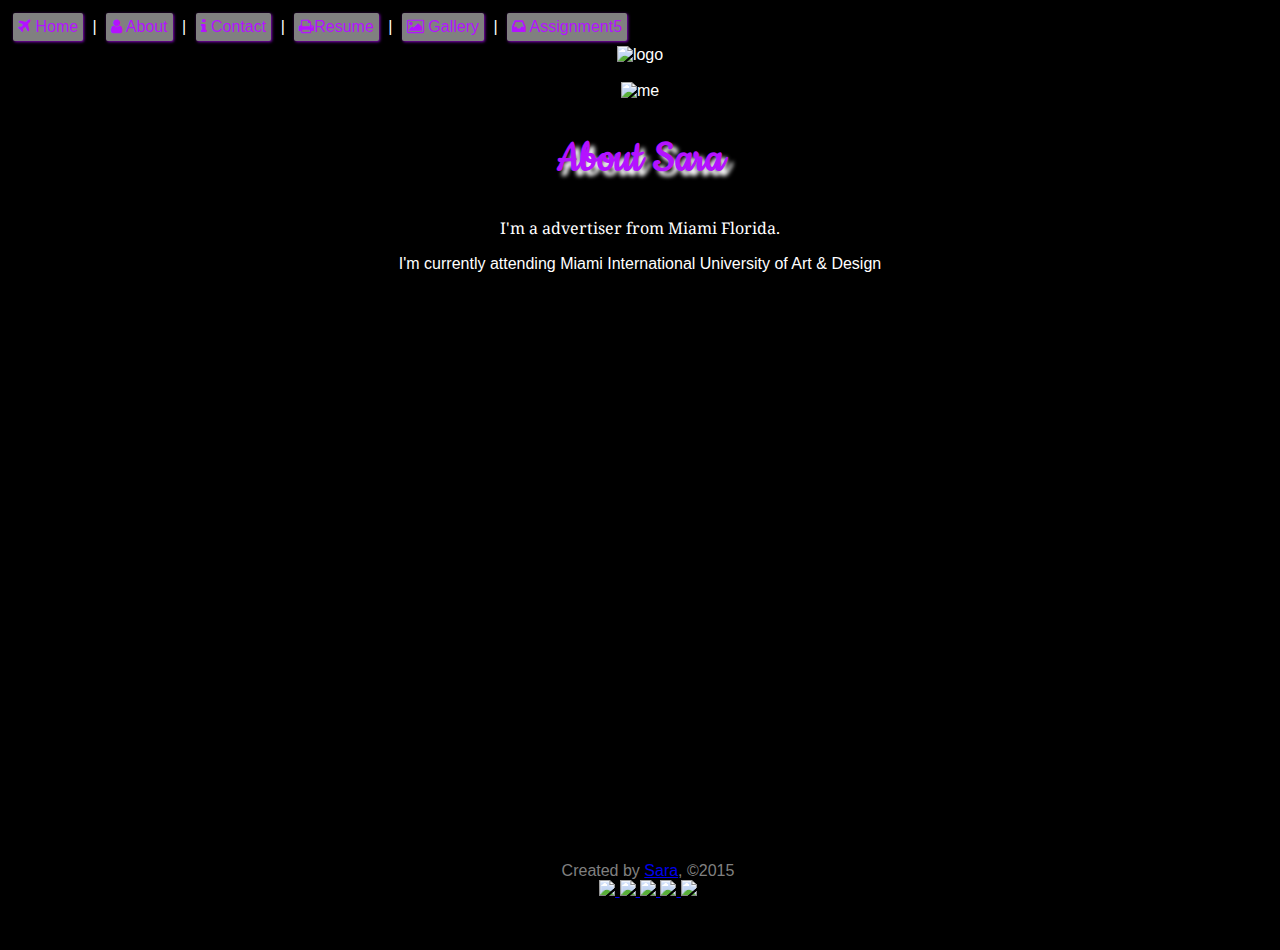
==== about.html @ 31f9b1ff "Update about.html" ====
<!doctype html>
<html>
<head>
<title> About Sara </title>
<link href="style.css" rel="stylesheet"> 
<link href="[data-uri]" rel="icon" type="image/x-icon" />
<link rel="stylesheet" href="//maxcdn.bootstrapcdn.com/font-awesome/4.3.0/css/font-awesome.min.css">
  <link href='http://fonts.googleapis.com/css?family=Cookie' rel='stylesheet' type='text/css'>
  <link href='http://fonts.googleapis.com/css?family=Pacifico' rel='stylesheet' type='text/css'>
  <link href='http://fonts.googleapis.com/css?family=Droid+Serif' rel='stylesheet' type='text/css'>
</head>

<body>


<nav>
<a href="index.html"><i class="fa fa-plane"></i> Home</a> | <a href="about.html" class="menu-selected"><i class="fa fa-user"></i> About</a> 
| <a href="contact.html"><i class="fa fa-info"></i> Contact</a> | <a href="resume.html"><i class="fa fa-print"></i>Resume</a> |
<a href="gallery.html"><i class="fa fa-picture-o"></i> Gallery</a> | <a href="assignment5.html"><i class="fa fa-inbox"></i> Assignment5</a> 
</nav>


<section>
  <center>
  <img src="https://www.imageupload.co.uk/images/2015/05/06/logo.gif"  alt="logo" width="350">
  </center>
</section>
    <br>
<section>
  <center>

  <img src="https://www.imageupload.co.uk/images/2015/05/06/222.jpg"  alt="me" width="550">
  </center>
</section>

<section>
   <center>
<h1>About Sara</h1>
<p>I'm a advertiser from Miami Florida.</p>
<div>I'm currently attending Miami International University of Art & Design</div>
 </center>
</section>

<iframe width="560" height="315" src="https://www.youtube.com/embed/0AwJSBxz9Vs" frameborder="0" allowfullscreen></iframe>
<section id="greeting">

</section>




<footer>
Created by <a href="http://saragkosta.github.io/saragkosta/"> Sara</a>, ©2015
<br>
<a href="http://www.twitter.com">
  <img src="https://cdn3.iconfinder.com/data/icons/free-social-icons/67/twitter_circle_gray-20.png">
</a>
<a href="http://www.facebook.com">
  <img src="https://cdn3.iconfinder.com/data/icons/free-social-icons/67/facebook_circle_gray-20.png">
</a>
<a href="http://www.youtube.com">
  <img src="https://cdn3.iconfinder.com/data/icons/free-social-icons/67/youtube_circle_gray-20.png">
</a>
<a href="http://www.linkedin.com">
  <img src="https://cdn3.iconfinder.com/data/icons/free-social-icons/67/linkedin_circle_gray-20.png">
</a>
<a href="http://www.instagram.com">
  <img src="https://cdn3.iconfinder.com/data/icons/free-social-icons/67/instagram_circle_gray-20.png">
</a>

</footer>



</body>
</html>
---- style.css ----
body {
      font-family: 'Open Sans', sans-serif;
      background-color: #000000;
      color: #ffffff;
    }
    
    h1 {
      color:#b412ff;
      font-family: 'Cookie', cursive;
      font-size: 48px;
      text-shadow: 5px 5px 4px #ffffff;
    }
    
    h2 {
      font-size:24px;
    }
    
    p {
      font-family: 'Droid Serif', serif;
    }
    
    nav a:hover{
background-color: #ffffff;
}
    
    #greeting {
      color: #fff;
      background-image: url(https://www.imageupload.co.uk/images/2015/05/06/Untitledl-3.jpg);
      background-size: cover;
      height: 350px;
    }
    footer {
text-align: center;
background: black;
color: Gray;
position:fixed;
bottom:0;
width:100%;
height:38px;
}

nav a {
text-decoration: none;
color: #b412ff;
background-color: Gray;
border-radius: 2px;
box-shadow: 1px 1px 3px #8507bf;
margin: 5px;
padding: 5px;
display: inline-block;
transition: 1s all;
}

  table {
    width: 600px;
    border: 1px solid #fff;
    background-color: #000;
    margin: 20px;
  }
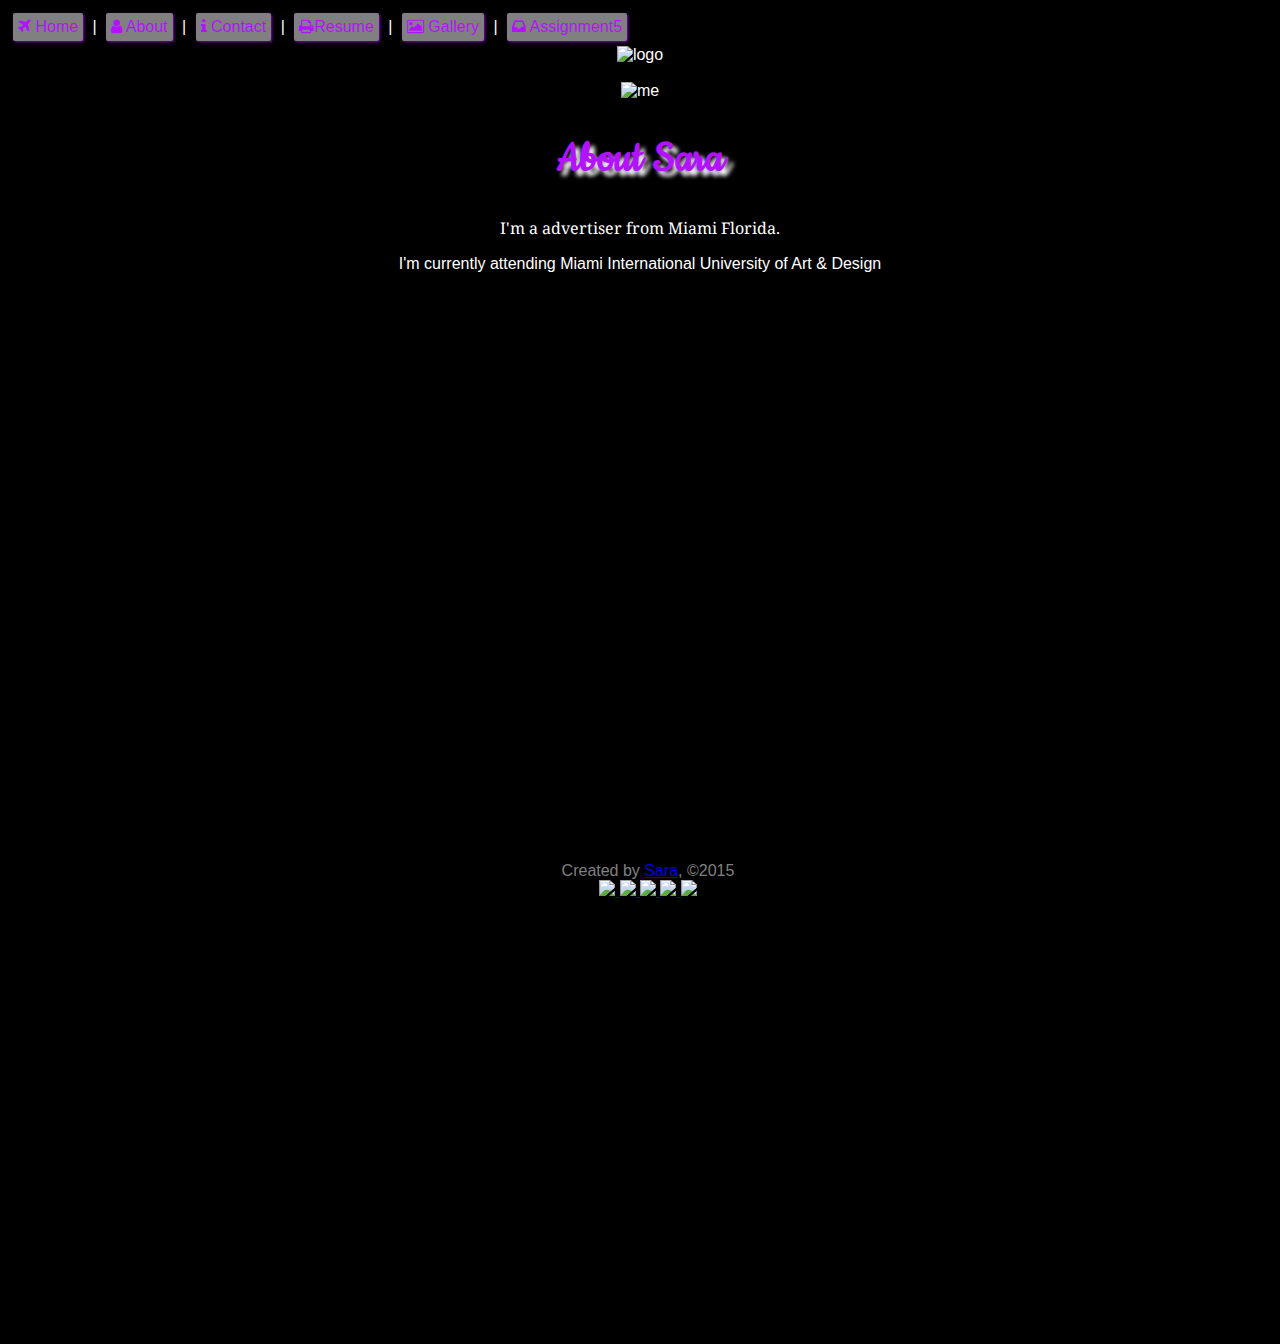
==== commit 8ff1d415: "Update about.html" ====
--- a/about.html
+++ b/about.html
@@ -38,7 +38,7 @@
 <h1>About Sara</h1>
 <p>I'm a advertiser from Miami Florida.</p>
 <div>I'm currently attending Miami International University of Art & Design</div>
- </center>
+
 </section>
 
 <iframe width="560" height="315" src="https://www.youtube.com/embed/0AwJSBxz9Vs" frameborder="0" allowfullscreen></iframe>
@@ -46,8 +46,9 @@
 
 </section>
 
+<iframe src="http://snapwidget.com/in/?h=YWltaWFtaXxpbnwxMjV8M3wzfDAwMDAwMHxub3w1fGZhZGVJbnxvblN0YXJ0fG5vfG5v&ve=100615" title="Instagram Widget" class="snapwidget-widget" allowTransparency="true" frameborder="0" scrolling="no" style="border:none; overflow:hidden; width:390px; height:390px"></iframe>
 
-
+ </center>
 
 <footer>
 Created by <a href="http://saragkosta.github.io/saragkosta/"> Sara</a>, ©2015
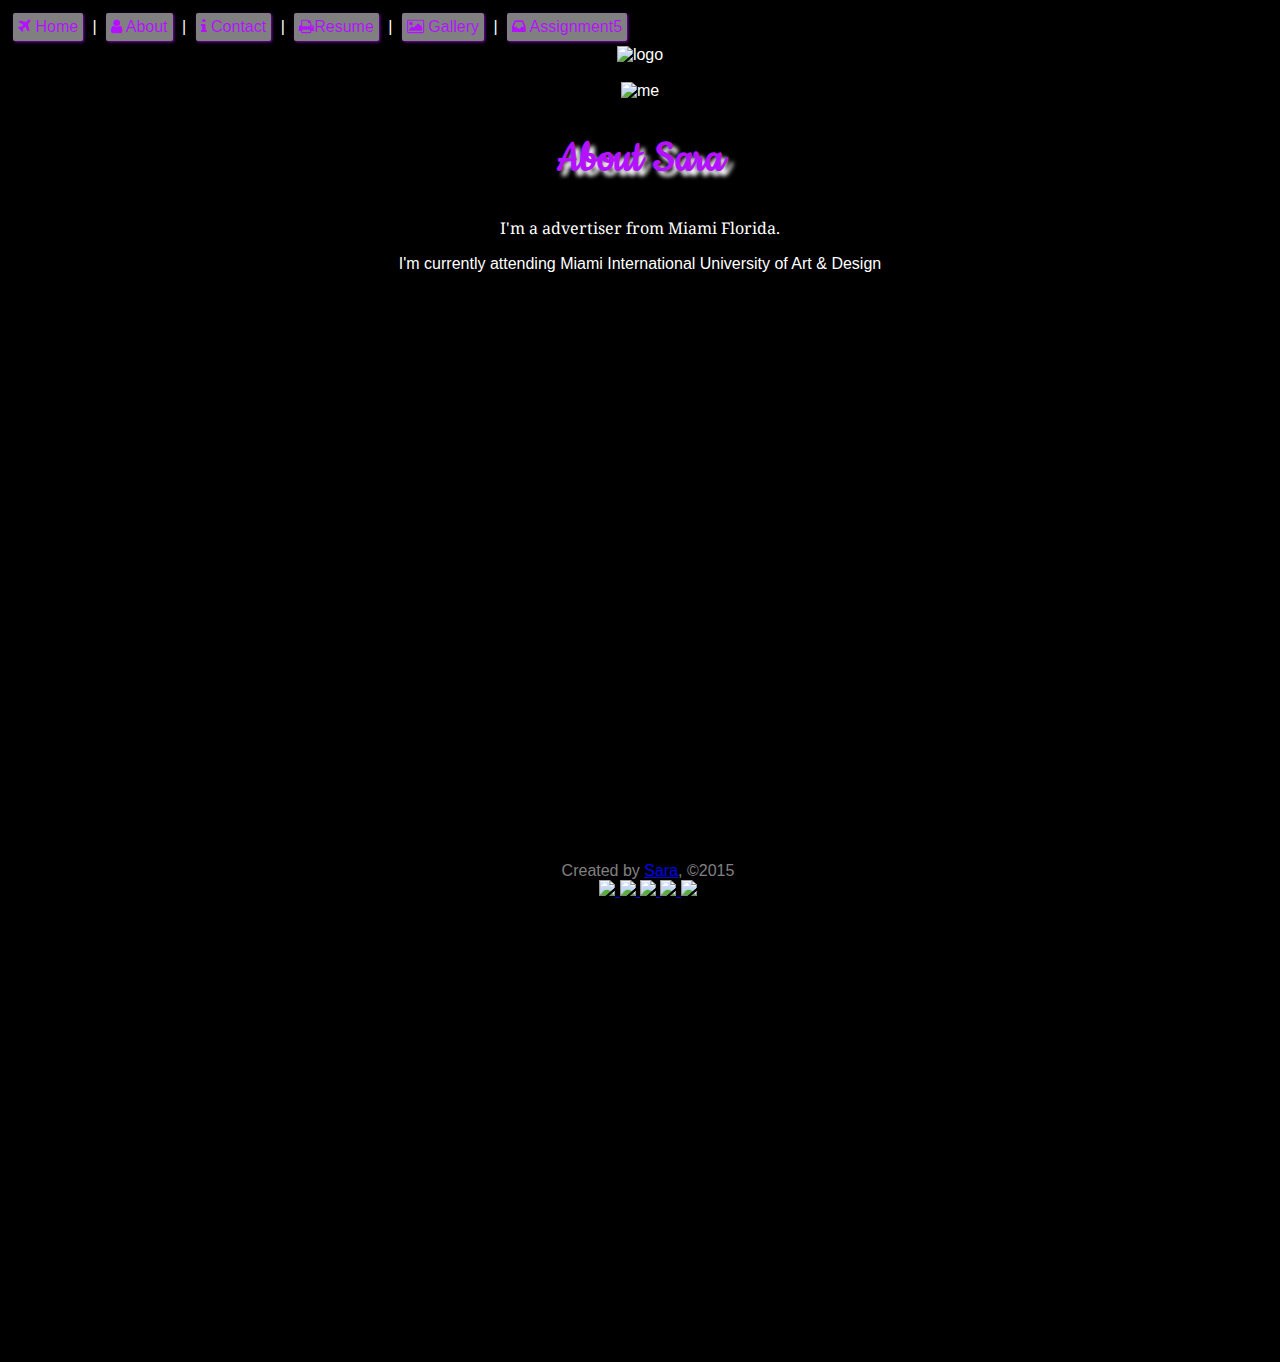
==== commit 78cfb669: "Update about.html" ====
--- a/about.html
+++ b/about.html
@@ -11,7 +11,22 @@
 </head>
 
 <body>
-
+<script>window.twttr = (function(d, s, id) {
+  var js, fjs = d.getElementsByTagName(s)[0],
+    t = window.twttr || {};
+  if (d.getElementById(id)) return t;
+  js = d.createElement(s);
+  js.id = id;
+  js.src = "https://platform.twitter.com/widgets.js";
+  fjs.parentNode.insertBefore(js, fjs);
+ 
+  t._e = [];
+  t.ready = function(f) {
+    t._e.push(f);
+  };
+ 
+  return t;
+}(document, "script", "twitter-wjs"));</script>
 
 <nav>
 <a href="index.html"><i class="fa fa-plane"></i> Home</a> | <a href="about.html" class="menu-selected"><i class="fa fa-user"></i> About</a> 
@@ -28,7 +43,12 @@
     <br>
 <section>
   <center>
-
+<a class="twitter-timeline"
+  data-widget-id="600720083413962752"
+  href="https://twitter.com/AiMiami"
+  width="300"
+  height="300">
+</a>
   <img src="https://www.imageupload.co.uk/images/2015/05/06/222.jpg"  alt="me" width="550">
   </center>
 </section>
@@ -38,17 +58,19 @@
 <h1>About Sara</h1>
 <p>I'm a advertiser from Miami Florida.</p>
 <div>I'm currently attending Miami International University of Art & Design</div>
-
+<br>
+</center>
 </section>
 
-<iframe width="560" height="315" src="https://www.youtube.com/embed/0AwJSBxz9Vs" frameborder="0" allowfullscreen></iframe>
-<section id="greeting">
-
-</section>
-
+<center>
 <iframe src="http://snapwidget.com/in/?h=YWltaWFtaXxpbnwxMjV8M3wzfDAwMDAwMHxub3w1fGZhZGVJbnxvblN0YXJ0fG5vfG5v&ve=100615" title="Instagram Widget" class="snapwidget-widget" allowTransparency="true" frameborder="0" scrolling="no" style="border:none; overflow:hidden; width:390px; height:390px"></iframe>
 
  </center>
+<center>
+<iframe width="560" height="315" src="https://www.youtube.com/embed/0AwJSBxz9Vs" frameborder="0" allowfullscreen></iframe>
+<section id="greeting">
+</center>
+</section>
 
 <footer>
 Created by <a href="http://saragkosta.github.io/saragkosta/"> Sara</a>, ©2015
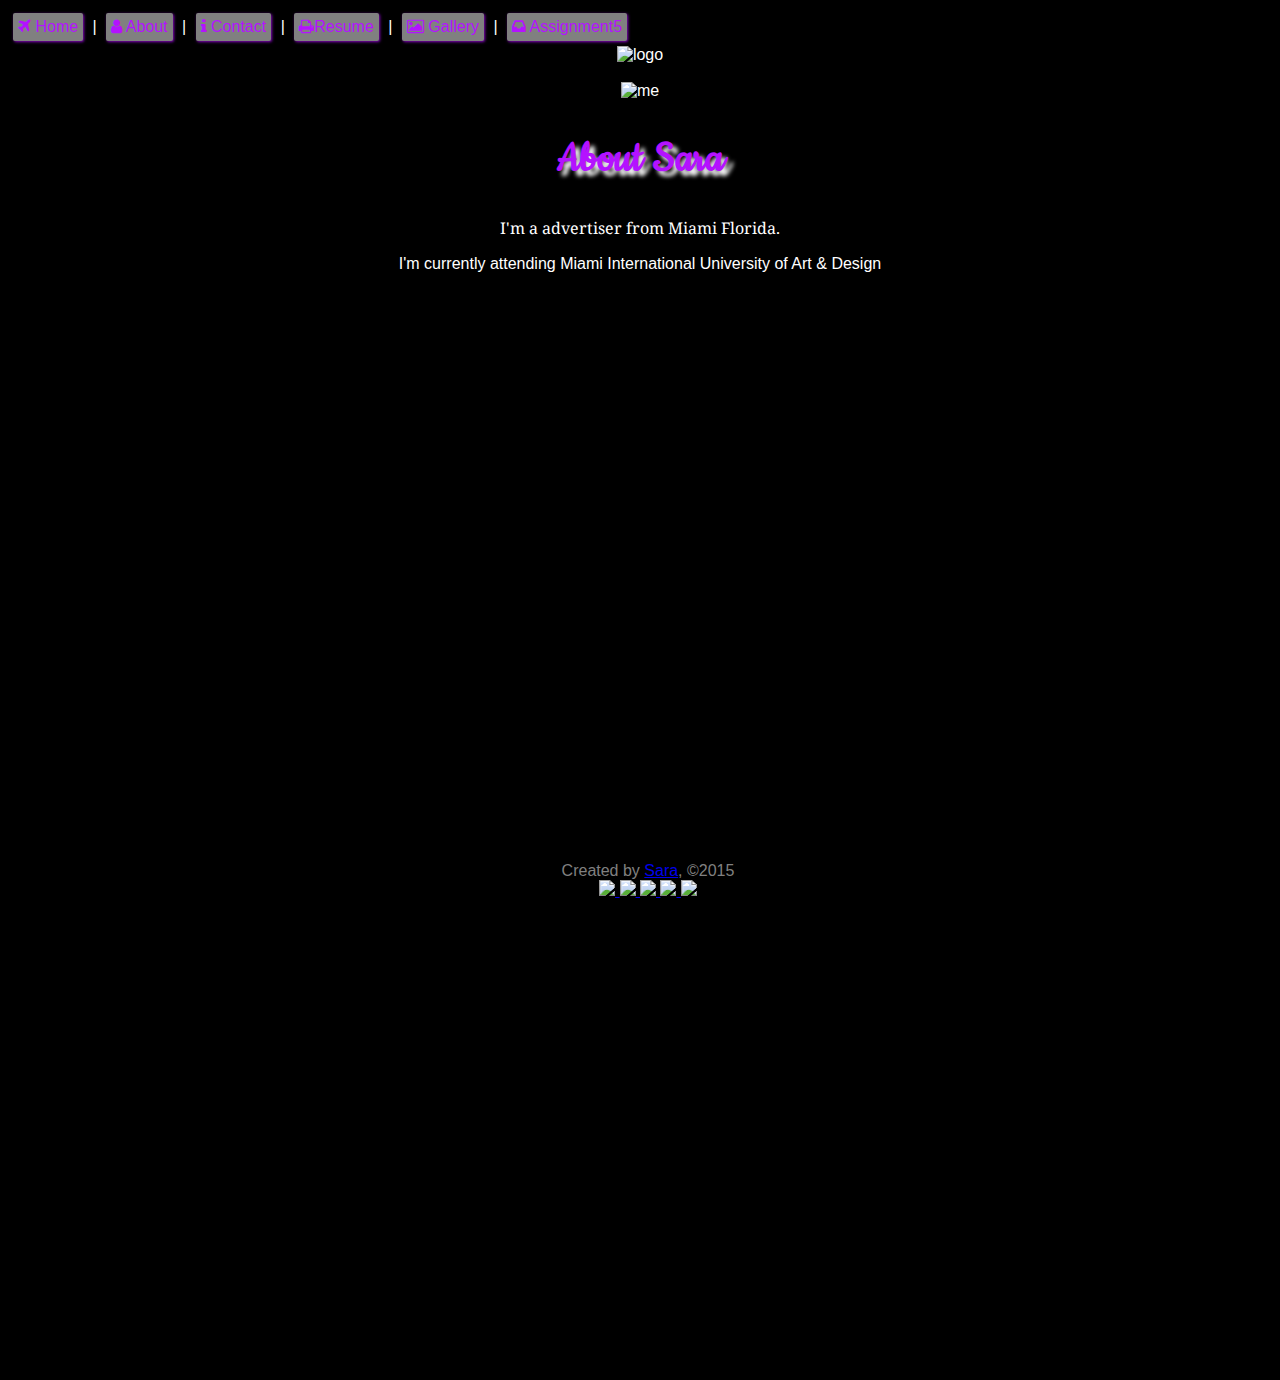
==== commit a1f7d398: "Update about.html" ====
--- a/about.html
+++ b/about.html
@@ -43,12 +43,6 @@
     <br>
 <section>
   <center>
-<a class="twitter-timeline"
-  data-widget-id="600720083413962752"
-  href="https://twitter.com/AiMiami"
-  width="300"
-  height="300">
-</a>
   <img src="https://www.imageupload.co.uk/images/2015/05/06/222.jpg"  alt="me" width="550">
   </center>
 </section>
@@ -63,6 +57,13 @@
 </section>
 
 <center>
+<a class="twitter-timeline"
+  data-widget-id="55023754"
+  href="https://twitter.com/AiMiami"
+  width="300"
+  height="300">
+</a>
+<br>
 <iframe src="http://snapwidget.com/in/?h=YWltaWFtaXxpbnwxMjV8M3wzfDAwMDAwMHxub3w1fGZhZGVJbnxvblN0YXJ0fG5vfG5v&ve=100615" title="Instagram Widget" class="snapwidget-widget" allowTransparency="true" frameborder="0" scrolling="no" style="border:none; overflow:hidden; width:390px; height:390px"></iframe>
 
  </center>
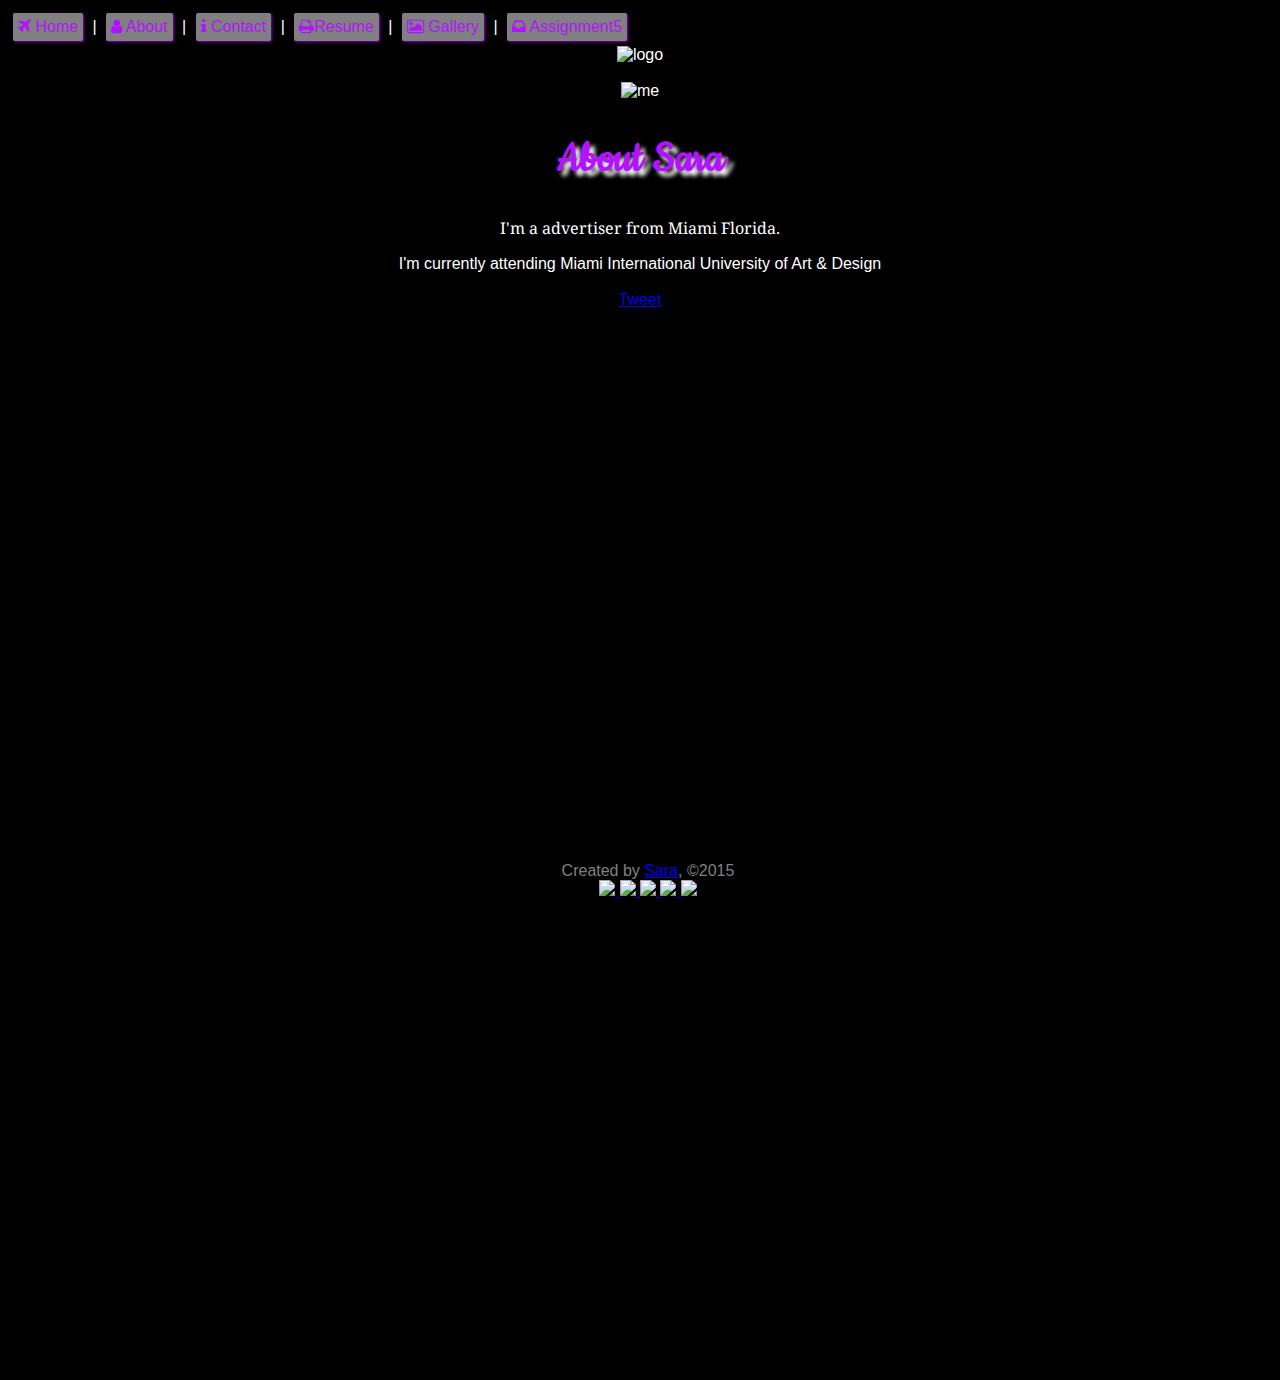
==== commit eab4c723: "Update about.html" ====
--- a/about.html
+++ b/about.html
@@ -11,23 +11,14 @@
 </head>
 
 <body>
-<script>window.twttr = (function(d, s, id) {
-  var js, fjs = d.getElementsByTagName(s)[0],
-    t = window.twttr || {};
-  if (d.getElementById(id)) return t;
-  js = d.createElement(s);
-  js.id = id;
-  js.src = "https://platform.twitter.com/widgets.js";
+<div id="fb-root"></div>
+<script>(function(d, s, id) {
+  var js, fjs = d.getElementsByTagName(s)[0];
+  if (d.getElementById(id)) return;
+  js = d.createElement(s); js.id = id;
+  js.src = "//connect.facebook.net/en_US/sdk.js#xfbml=1&version=v2.3";
   fjs.parentNode.insertBefore(js, fjs);
- 
-  t._e = [];
-  t.ready = function(f) {
-    t._e.push(f);
-  };
- 
-  return t;
-}(document, "script", "twitter-wjs"));</script>
-
+}(document, 'script', 'facebook-jssdk'));</script>
 <nav>
 <a href="index.html"><i class="fa fa-plane"></i> Home</a> | <a href="about.html" class="menu-selected"><i class="fa fa-user"></i> About</a> 
 | <a href="contact.html"><i class="fa fa-info"></i> Contact</a> | <a href="resume.html"><i class="fa fa-print"></i>Resume</a> |
@@ -57,15 +48,11 @@
 </section>
 
 <center>
-<a class="twitter-timeline"
-  data-widget-id="55023754"
-  href="https://twitter.com/AiMiami"
-  width="300"
-  height="300">
-</a>
+<a href="https://twitter.com/share" class="twitter-share-button" data-via="httpstwittercomAiMiami">Tweet</a>
+<script>!function(d,s,id){var js,fjs=d.getElementsByTagName(s)[0],p=/^http:/.test(d.location)?'http':'https';if(!d.getElementById(id)){js=d.createElement(s);js.id=id;js.src=p+'://platform.twitter.com/widgets.js';fjs.parentNode.insertBefore(js,fjs);}}(document, 'script', 'twitter-wjs');</script>
 <br>
 <iframe src="http://snapwidget.com/in/?h=YWltaWFtaXxpbnwxMjV8M3wzfDAwMDAwMHxub3w1fGZhZGVJbnxvblN0YXJ0fG5vfG5v&ve=100615" title="Instagram Widget" class="snapwidget-widget" allowTransparency="true" frameborder="0" scrolling="no" style="border:none; overflow:hidden; width:390px; height:390px"></iframe>
-
+<div class="fb-like" data-href="https://developers.facebook.com/docs/plugins/" data-layout="standard" data-action="like" data-show-faces="true" data-share="true"></div>
  </center>
 <center>
 <iframe width="560" height="315" src="https://www.youtube.com/embed/0AwJSBxz9Vs" frameborder="0" allowfullscreen></iframe>
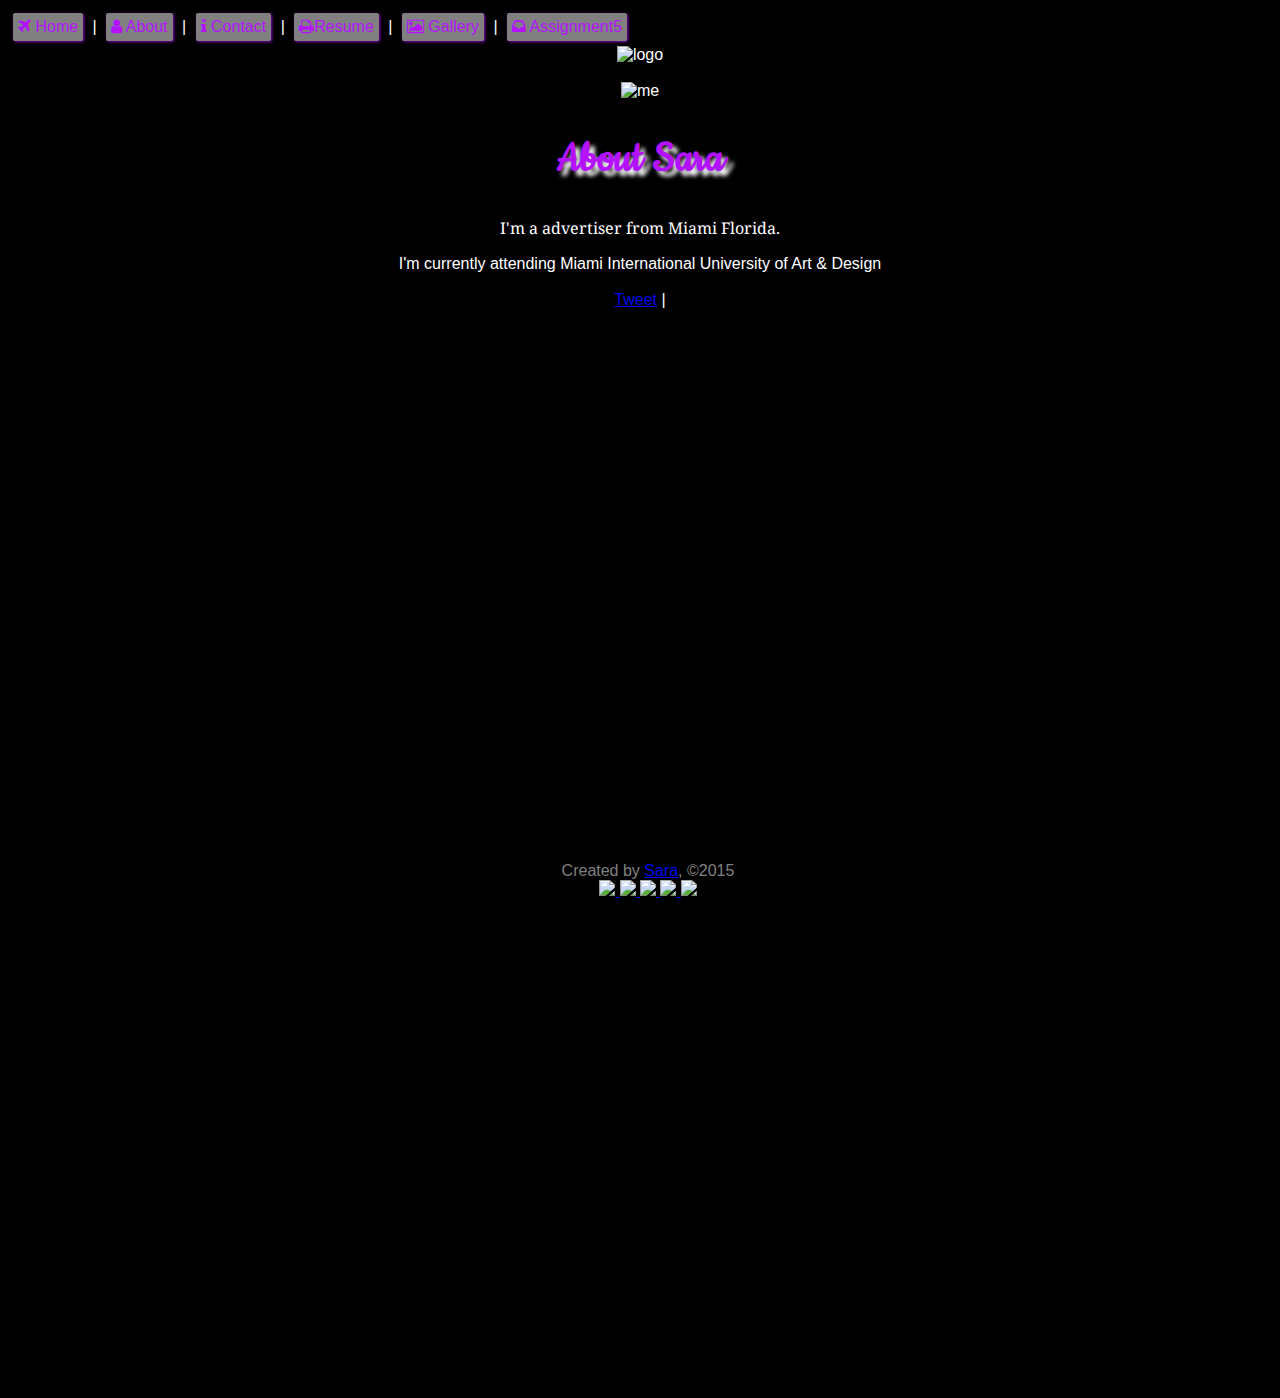
==== commit 4ae9c480: "Update about.html" ====
--- a/about.html
+++ b/about.html
@@ -49,10 +49,9 @@
 
 <center>
 <a href="https://twitter.com/share" class="twitter-share-button" data-via="httpstwittercomAiMiami">Tweet</a>
-<script>!function(d,s,id){var js,fjs=d.getElementsByTagName(s)[0],p=/^http:/.test(d.location)?'http':'https';if(!d.getElementById(id)){js=d.createElement(s);js.id=id;js.src=p+'://platform.twitter.com/widgets.js';fjs.parentNode.insertBefore(js,fjs);}}(document, 'script', 'twitter-wjs');</script>
+<script>!function(d,s,id){var js,fjs=d.getElementsByTagName(s)[0],p=/^http:/.test(d.location)?'http':'https';if(!d.getElementById(id)){js=d.createElement(s);js.id=id;js.src=p+'://platform.twitter.com/widgets.js';fjs.parentNode.insertBefore(js,fjs);}}(document, 'script', 'twitter-wjs');</script>| <div class="fb-like" data-href="https://developers.facebook.com/docs/plugins/" data-layout="standard" data-action="like" data-show-faces="true" data-share="true"></div>
 <br>
 <iframe src="http://snapwidget.com/in/?h=YWltaWFtaXxpbnwxMjV8M3wzfDAwMDAwMHxub3w1fGZhZGVJbnxvblN0YXJ0fG5vfG5v&ve=100615" title="Instagram Widget" class="snapwidget-widget" allowTransparency="true" frameborder="0" scrolling="no" style="border:none; overflow:hidden; width:390px; height:390px"></iframe>
-<div class="fb-like" data-href="https://developers.facebook.com/docs/plugins/" data-layout="standard" data-action="like" data-show-faces="true" data-share="true"></div>
  </center>
 <center>
 <iframe width="560" height="315" src="https://www.youtube.com/embed/0AwJSBxz9Vs" frameborder="0" allowfullscreen></iframe>
